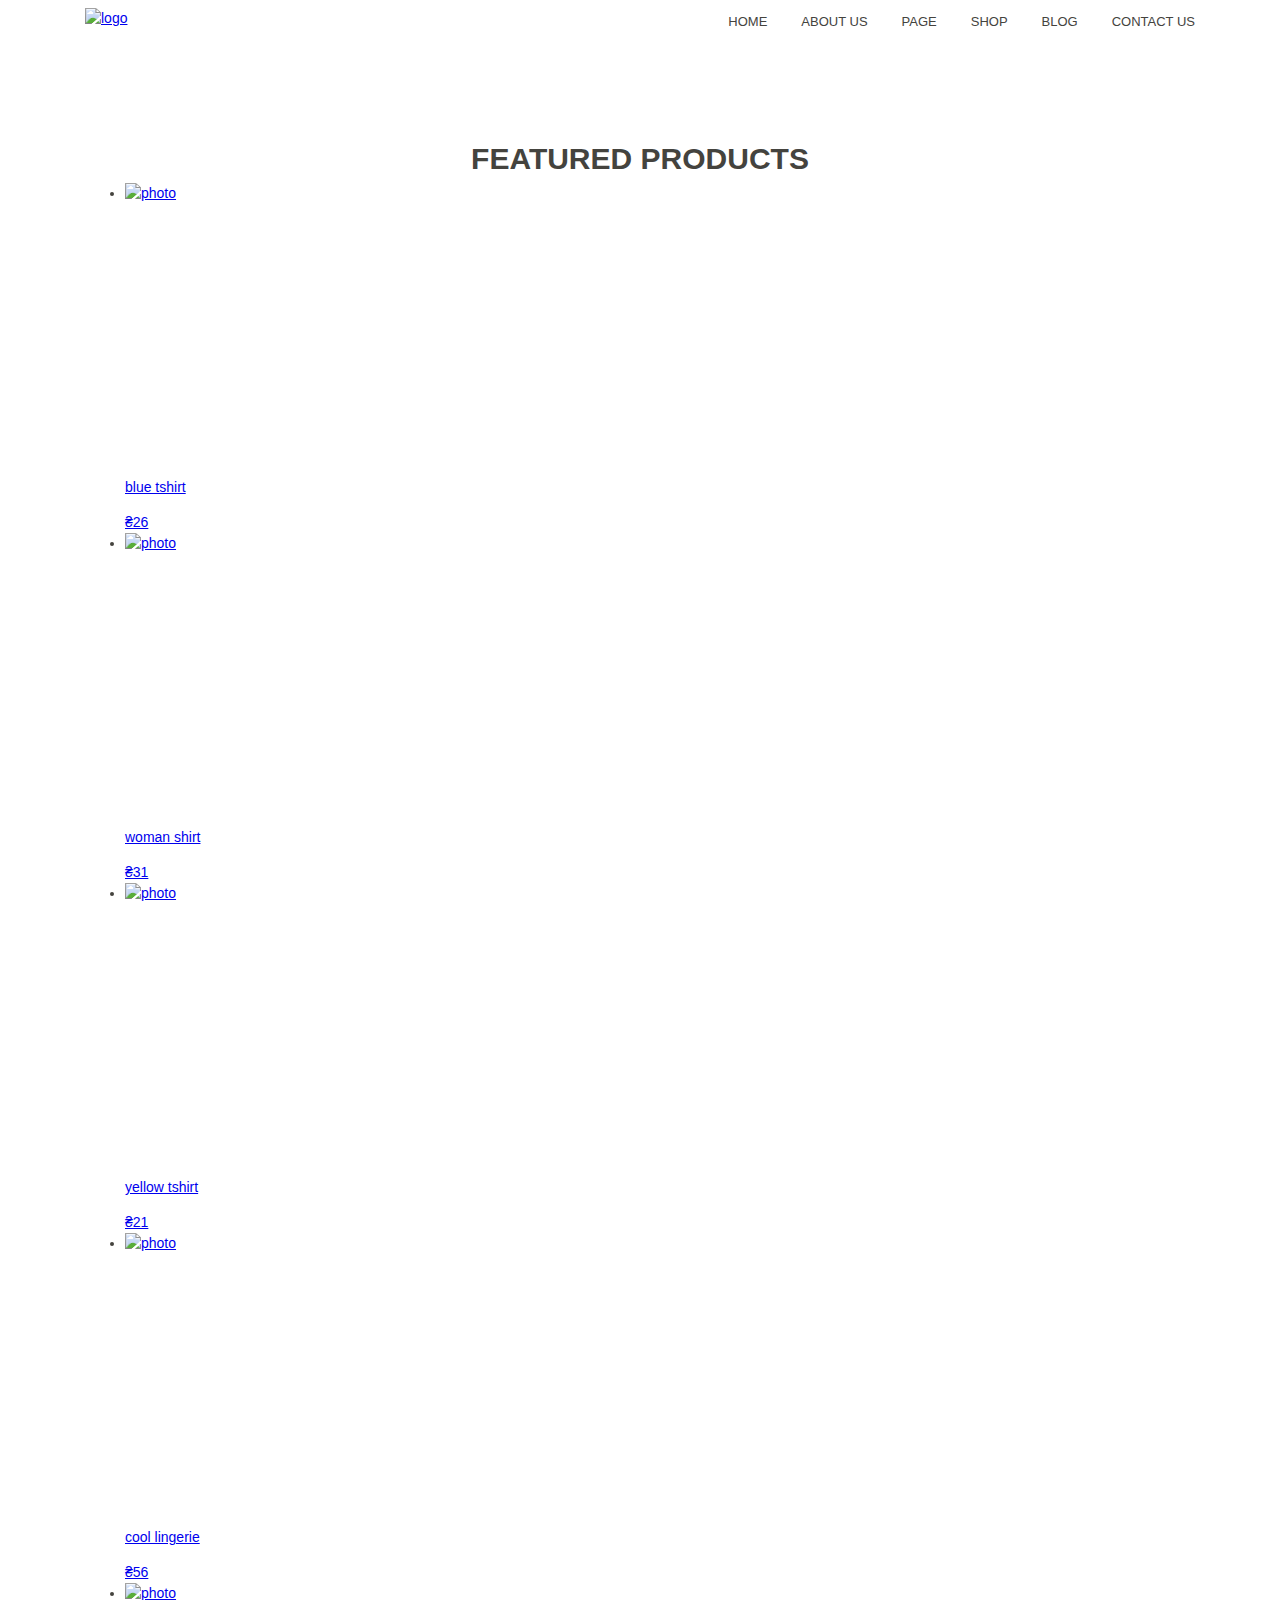
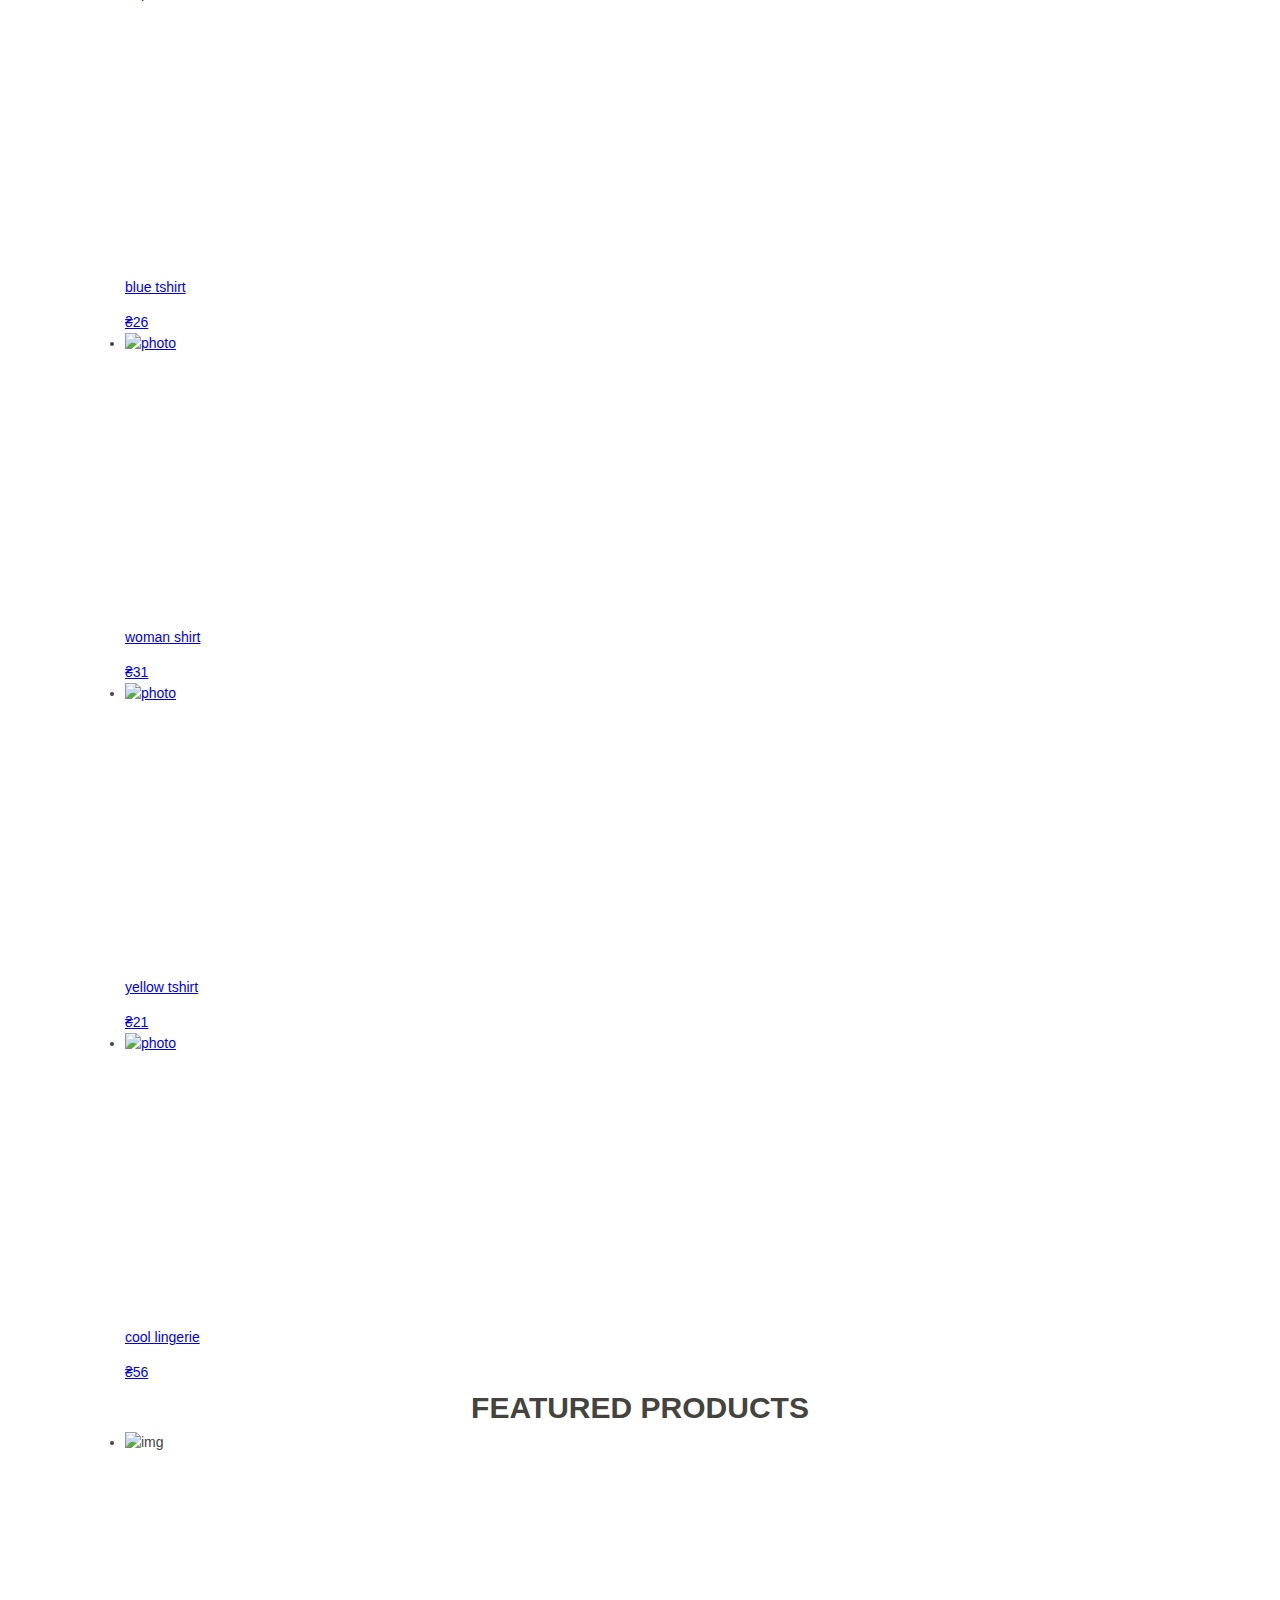
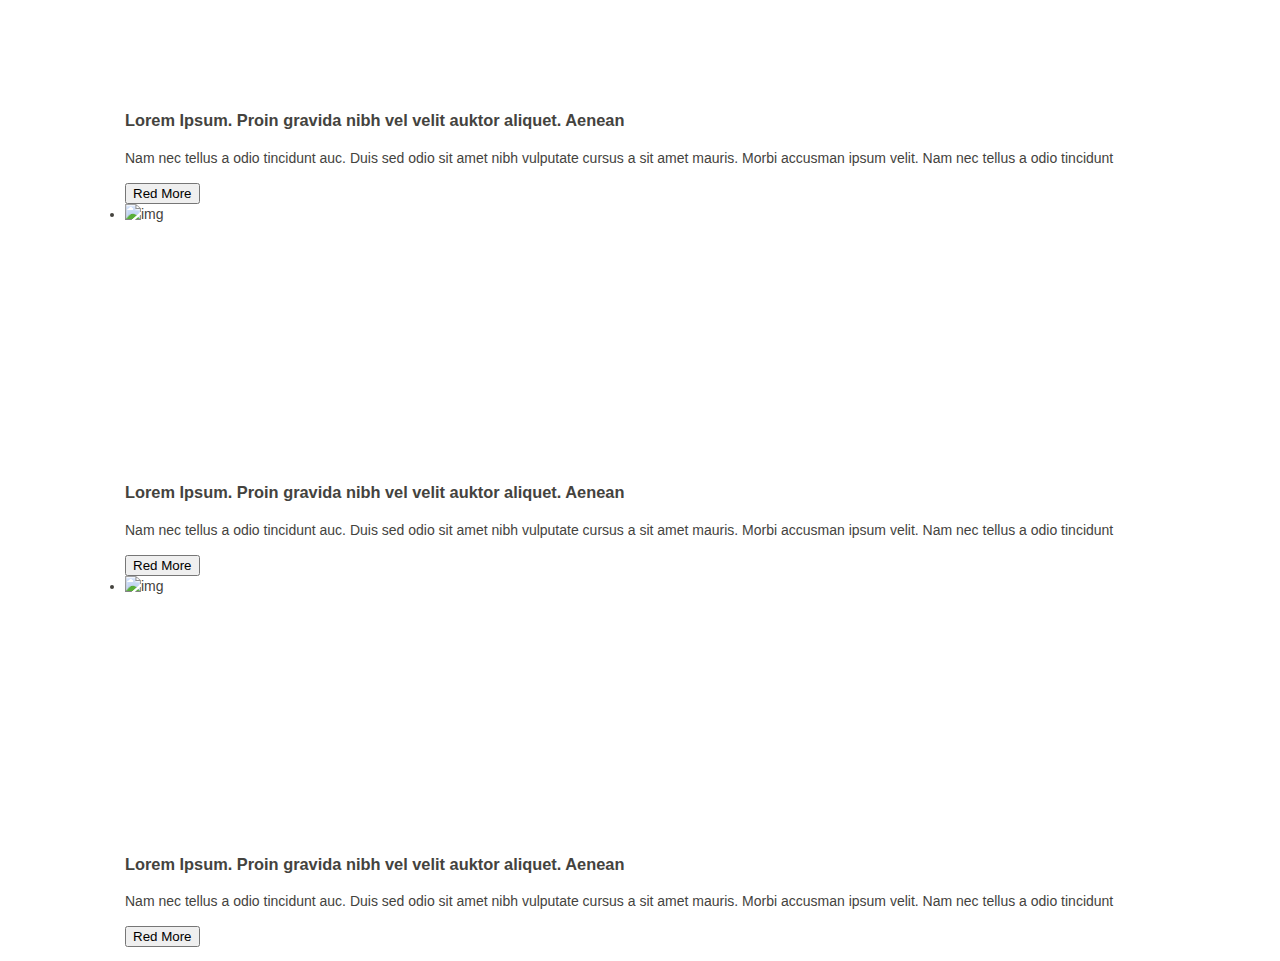
==== index.html @ 1fc54d3c "class" ====
<!DOCTYPE html>
<html lang="en">
<head>
   <meta charset="UTF-8">
   <meta http-equiv="X-UA-Compatible" content="IE=edge">
   <meta name="viewport" content="width=device-width, initial-scale=1.0">
   <title>Document</title>
   <link rel="stylesheet" href="style.css">
</head>
<body>
   <div class="container">
      <div class="container-page">
         <nav class="navigation">
            <a href="#" class="site-logo">
               <img src="https://cdn.dribbble.com/users/725831/screenshots/3251631/__________-2.png" alt="logo" width="58" height="30">
            </a>
            <ul class="site-navigation clearfix"> 
               <li class="item"><a class="item-link" href=""></a>home</li>
               <li class="item"><a class="item-link" href=""></a>about us</li>
               <li class="item"><a class="item-link" href=""></a>page</li>
               <li class="item"><a class="item-link" href=""></a>shop</li>
               <li class="item"><a class="item-link" href=""></a>blog</li>
               <li class="item"><a class="item-link" href=""></a>contact us</li>
         </ul>
         </nav>
      </div>

      <div class="gallery">
         <h2 class="section-title-heading">featured products</h2>
         <ul class="card">
            <li class="card-item">
               <a class="card-item-box" href="#">
                  <div class="card-item-box-img">
                     <img src="https://img.joomcdn.net/de2ff953b75b2f1eb09a9ca5e461086158206536_original.jpeg"  class="card-img" alt="photo" width="256" height="280">
                  </div>
                  <div class="card-item-box-info">
                     <p class="subject">blue tshirt</p>
                     <span class="price">₴26</span>
                  </div>      
               </a>
            </li>

            <li class="card-item">
               <a class="card-item-box" href="#">
                  <div class="card-item-box-img">
                     <img src="https://img.joomcdn.net/de2ff953b75b2f1eb09a9ca5e461086158206536_original.jpeg"  class="card-img" alt="photo" width="256" height="280">
                  </div>
                  <div class="card-item-box-info">
                     <p class="subject">woman shirt</p>
                     <span class="price">₴31</span>
                  </div>      
               </a>
            </li>

            <li class="card-item">
               <a class="card-item-box" href="#">
                  <div class="card-item-box-img">
                     <img src="https://img.joomcdn.net/de2ff953b75b2f1eb09a9ca5e461086158206536_original.jpeg"  class="card-img" alt="photo" width="256" height="280">
                  </div>
                  <div class="card-item-box-info">
                     <p class="subject">yellow tshirt</p>
                     <span class="price">₴21</span>
                  </div>      
               </a>
            </li>

            <li class="card-item">
               <a class="card-item-box" href="#">
                  <div class="card-item-box-img">
                     <img src="https://img.joomcdn.net/de2ff953b75b2f1eb09a9ca5e461086158206536_original.jpeg"  class="card-img" alt="photo" width="256" height="280">
                  </div>
                  <div class="card-item-box-info">
                     <p class="subject">cool lingerie</p>
                     <span class="price">₴56</span>
                  </div>      
               </a>
            </li>

            <li class="card-item">
               <a class="card-item-box" href="#">
                  <div class="card-item-box-img">
                     <img src="https://img.joomcdn.net/de2ff953b75b2f1eb09a9ca5e461086158206536_original.jpeg"  class="card-img" alt="photo" width="256" height="280">
                  </div>
                  <div class="card-item-box-info">
                     <p class="subject">blue tshirt</p>
                     <span class="price">₴26</span>
                  </div>      
               </a>
            </li>

            <li class="card-item">
               <a class="card-item-box" href="#">
                  <div class="card-item-box-img">
                     <img src="https://img.joomcdn.net/de2ff953b75b2f1eb09a9ca5e461086158206536_original.jpeg"  class="card-img" alt="photo" width="256" height="280">
                  </div>
                  <div class="card-item-box-info">
                     <p class="subject">woman shirt</p>
                     <span class="price">₴31</span>
                  </div>      
               </a>
            </li>

            <li class="card-item">
               <a class="card-item-box" href="#">
                  <div class="card-item-box-img">
                     <img src="https://img.joomcdn.net/de2ff953b75b2f1eb09a9ca5e461086158206536_original.jpeg"  class="card-img" alt="photo" width="256" height="280">
                  </div>
                  <div class="card-item-box-info">
                     <p class="subject">yellow tshirt</p>
                     <span class="price">₴21</span>
                  </div>      
               </a>
            </li>

            <li class="card-item">
               <a class="card-item-box" href="#">
                  <div class="card-item-box-img">
                     <img src="https://img.joomcdn.net/de2ff953b75b2f1eb09a9ca5e461086158206536_original.jpeg"  class="card-img" alt="photo" width="256" height="280">
                  </div>
                  <div class="card-item-box-info">
                     <p class="subject">cool lingerie</p>
                     <span class="price">₴56</span>
                  </div>      
               </a>
            </li>
         </ul> 
      </div>

      <div class="blog">
         <div class="section-title">
            <h2 class="section-title-heading">featured products</h2>
            <ul class="section-title-list">
               <li class="section-title-list-item">
                  <img class="blog-img" src="https://www.kadrof.ru/sites/default/files/illustrations/html_coding.jpg" alt="img" height="262" width="350">
                  <h3 class="desc">Lorem Ipsum. Proin gravida nibh vel velit auktor aliquet. Aenean</h3>
                  <p class="text">Nam nec tellus a odio tincidunt auc. Duis sed odio sit amet nibh vulputate cursus a sit amet mauris. Morbi accusman ipsum velit. Nam nec tellus a odio tincidunt</p>
                  <div class="botton">
                     <button class="button-btn">Red More</button>
                  </div>
               </li>

               <li class="section-title-list-item">
                  <img class="blog-img" src="https://www.kadrof.ru/sites/default/files/illustrations/html_coding.jpg" alt="img" height="262" width="350">
                  <h3 class="desc">Lorem Ipsum. Proin gravida nibh vel velit auktor aliquet. Aenean</h3>
                  <p class="text">Nam nec tellus a odio tincidunt auc. Duis sed odio sit amet nibh vulputate cursus a sit amet mauris. Morbi accusman ipsum velit. Nam nec tellus a odio tincidunt</p>
                  <div class="section-title-list-item-btn">
                     <button class="button-btn">Red More</button>
                  </div>
               </li>

               <li class="section-title-list-item">
                  <img class="blog-img" src="https://www.kadrof.ru/sites/default/files/illustrations/html_coding.jpg" alt="img" height="262" width="350">
                  <h3 class="desc">Lorem Ipsum. Proin gravida nibh vel velit auktor aliquet. Aenean</h3>
                  <p class="text">Nam nec tellus a odio tincidunt auc. Duis sed odio sit amet nibh vulputate cursus a sit amet mauris. Morbi accusman ipsum velit. Nam nec tellus a odio tincidunt</p>
                  <div class="botton">
                     <button class="button-btn">Red More</button>
                  </div>
               </li>      
         </ul>
         </div>
      </div>
   </div>   
</body>
</html>
---- style.css ----
html {
  box-sizing: border-box;
}

*,
*::before,
*::after {
  box-sizing: inherit;
}

body {
  font-family: "Releway", "Arial", sans-serif;
  color: rgb(68, 67, 62);
  font-size: 14px;
  line-height: 21px;
}

img {
  display: block;
  max-width: 100%;
}

.clearfix::after {
  display: table;
  content: "";
  clear: both;
}

.container {
  width: 1110px;
  margin: 0 auto;
  /*background-color: rgb(179, 149, 149);*/
}

.container-page {
  margin-bottom: 110px;
}

.site-logo {
  display: inline-block;
}

.site-navigation {
  font-family: "Releway", "Arial Black", sans-serif;
  float: right;
  margin: 0;
  padding: 0;
  font-size: 13px;
  list-style: none;
}

.item:not(:last-child) {
  margin-right: 34px;
}

.item {
  display: block;
  font-weight: 466;
  margin-top: 6px;
  text-transform: uppercase;
  text-decoration: none;
  line-height: 16px;
  float: left;
}

.site-navigation li:hover {
  color: rgb(69, 243, 205);
}

.section-title-heading {
  text-align: center;
  text-transform: uppercase;
  font-size: 30px;
  margin: 0;
  padding: 0;
  /*width: 600px;*/
  /*background-color: rgb(100, 85, 182);*/
}
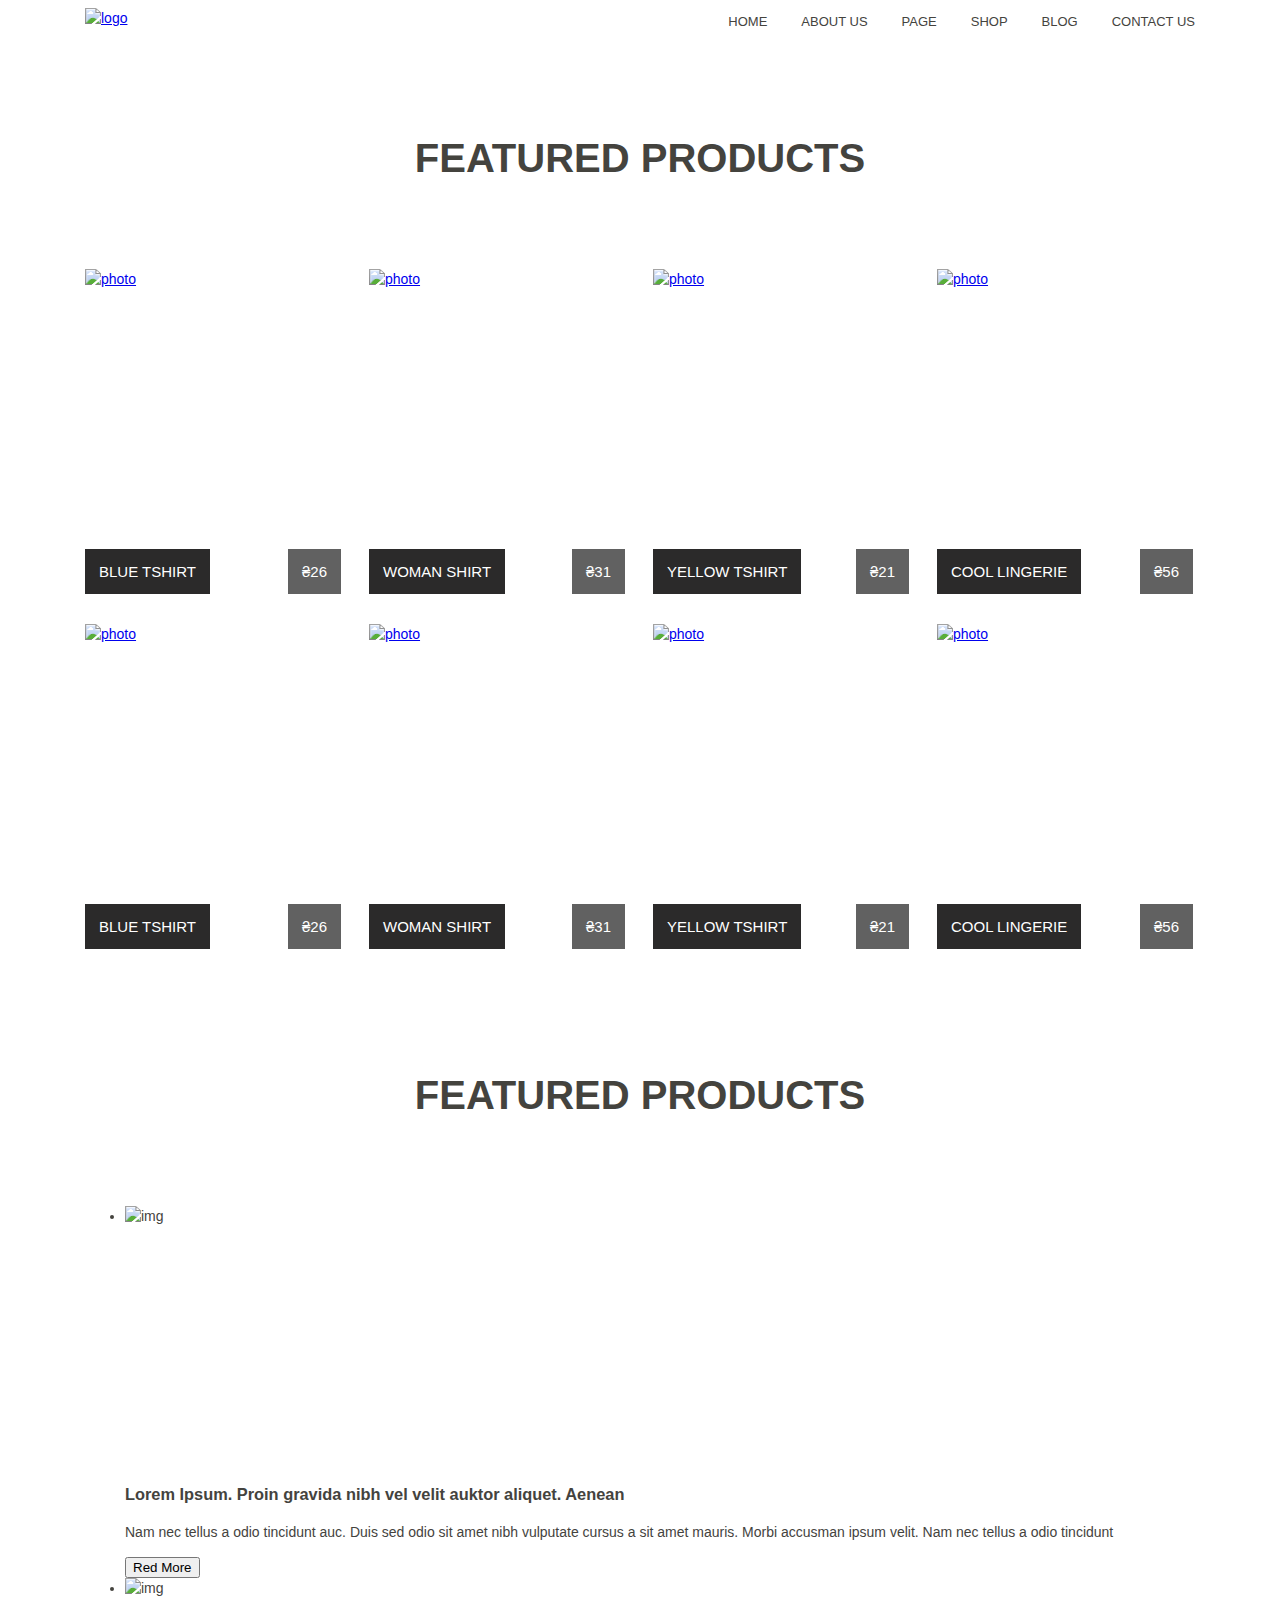
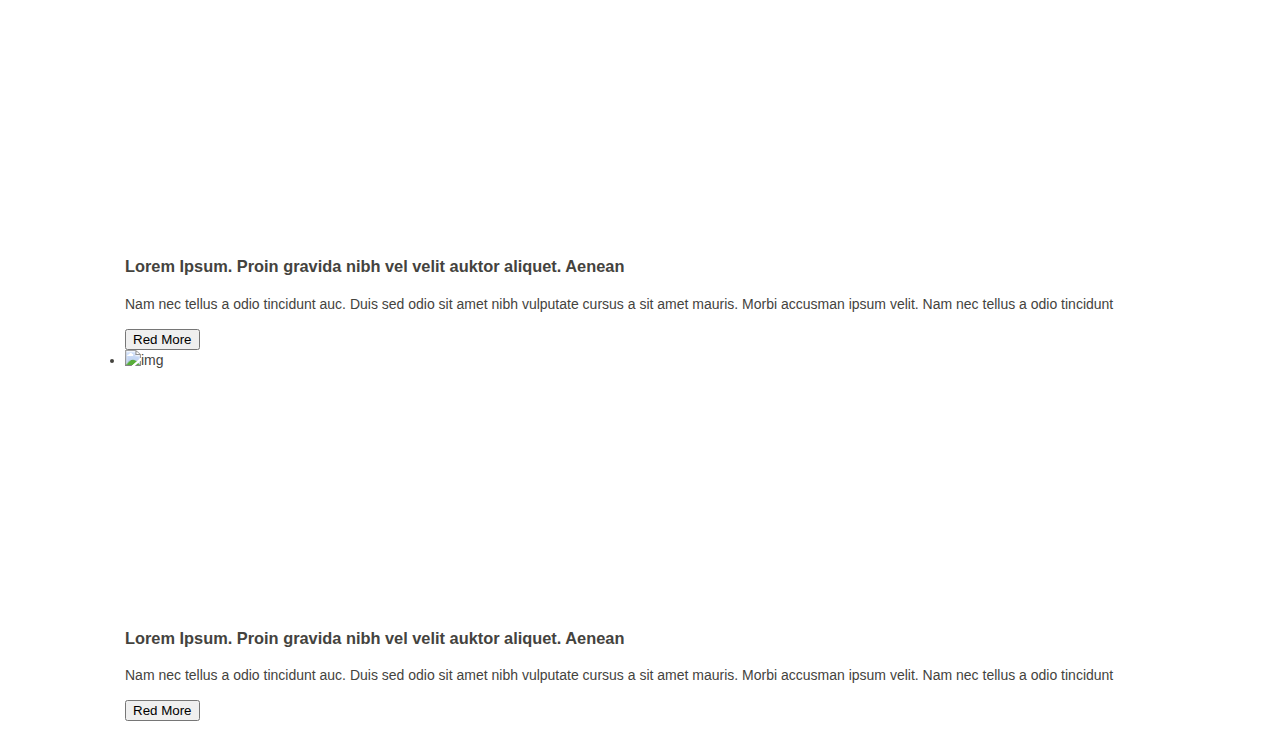
==== commit 648b1a2e: "gallery" ====
--- a/index.html
+++ b/index.html
@@ -25,7 +25,7 @@
          </nav>
       </div>
 
-      <div class="gallery">
+      <div class="gallery clearfix">
          <h2 class="section-title-heading">featured products</h2>
          <ul class="card">
             <li class="card-item">
@@ -33,9 +33,9 @@
                   <div class="card-item-box-img">
                      <img src="https://img.joomcdn.net/de2ff953b75b2f1eb09a9ca5e461086158206536_original.jpeg"  class="card-img" alt="photo" width="256" height="280">
                   </div>
-                  <div class="card-item-box-info">
-                     <p class="subject">blue tshirt</p>
-                     <span class="price">₴26</span>
+                  <div class="card-item-box-info ">
+                     <p class="subject ">blue tshirt</p>
+                     <span class="price ">₴26</span>
                   </div>      
                </a>
             </li>
--- a/style.css
+++ b/style.css
@@ -9,7 +9,6 @@
 }
 
 body {
-  font-family: "Releway", "Arial", sans-serif;
   color: rgb(68, 67, 62);
   font-size: 14px;
   line-height: 21px;
@@ -27,6 +26,7 @@
 }
 
 .container {
+  font-family: "Releway", "Arial", sans-serif;
   width: 1110px;
   margin: 0 auto;
   /*background-color: rgb(179, 149, 149);*/
@@ -67,12 +67,57 @@
   color: rgb(69, 243, 205);
 }
 
+.gallery {
+  margin-bottom: 106px;
+}
+
 .section-title-heading {
   text-align: center;
   text-transform: uppercase;
-  font-size: 30px;
+  font-size: 40px;
   margin: 0;
   padding: 0;
+  margin-bottom: 100px;
   /*width: 600px;*/
   /*background-color: rgb(100, 85, 182);*/
 }
+
+.card {
+  margin: 0;
+  padding: 0;
+}
+
+.card-item {
+  width: 256px;
+  margin-right: 28px;
+  margin-bottom: 30px;
+  list-style: none;
+  float: left;
+}
+
+.card-item:nth-child(4n) {
+  margin-right: 0;
+}
+
+.card-item-box-info {
+  /*display: inline-block;*/
+}
+
+.subject {
+  display: inline-block;
+  margin: 0;
+  padding: 12px 14px;
+  font-size: 15px;
+  text-transform: uppercase;
+  color: #fff;
+  background-color: rgb(43, 42, 42);
+}
+
+.price {
+  margin: 0;
+  font-size: 15px;
+  padding: 12px 14px;
+  color: #fff;
+  background-color: rgb(97, 97, 97);
+  float: right;
+}
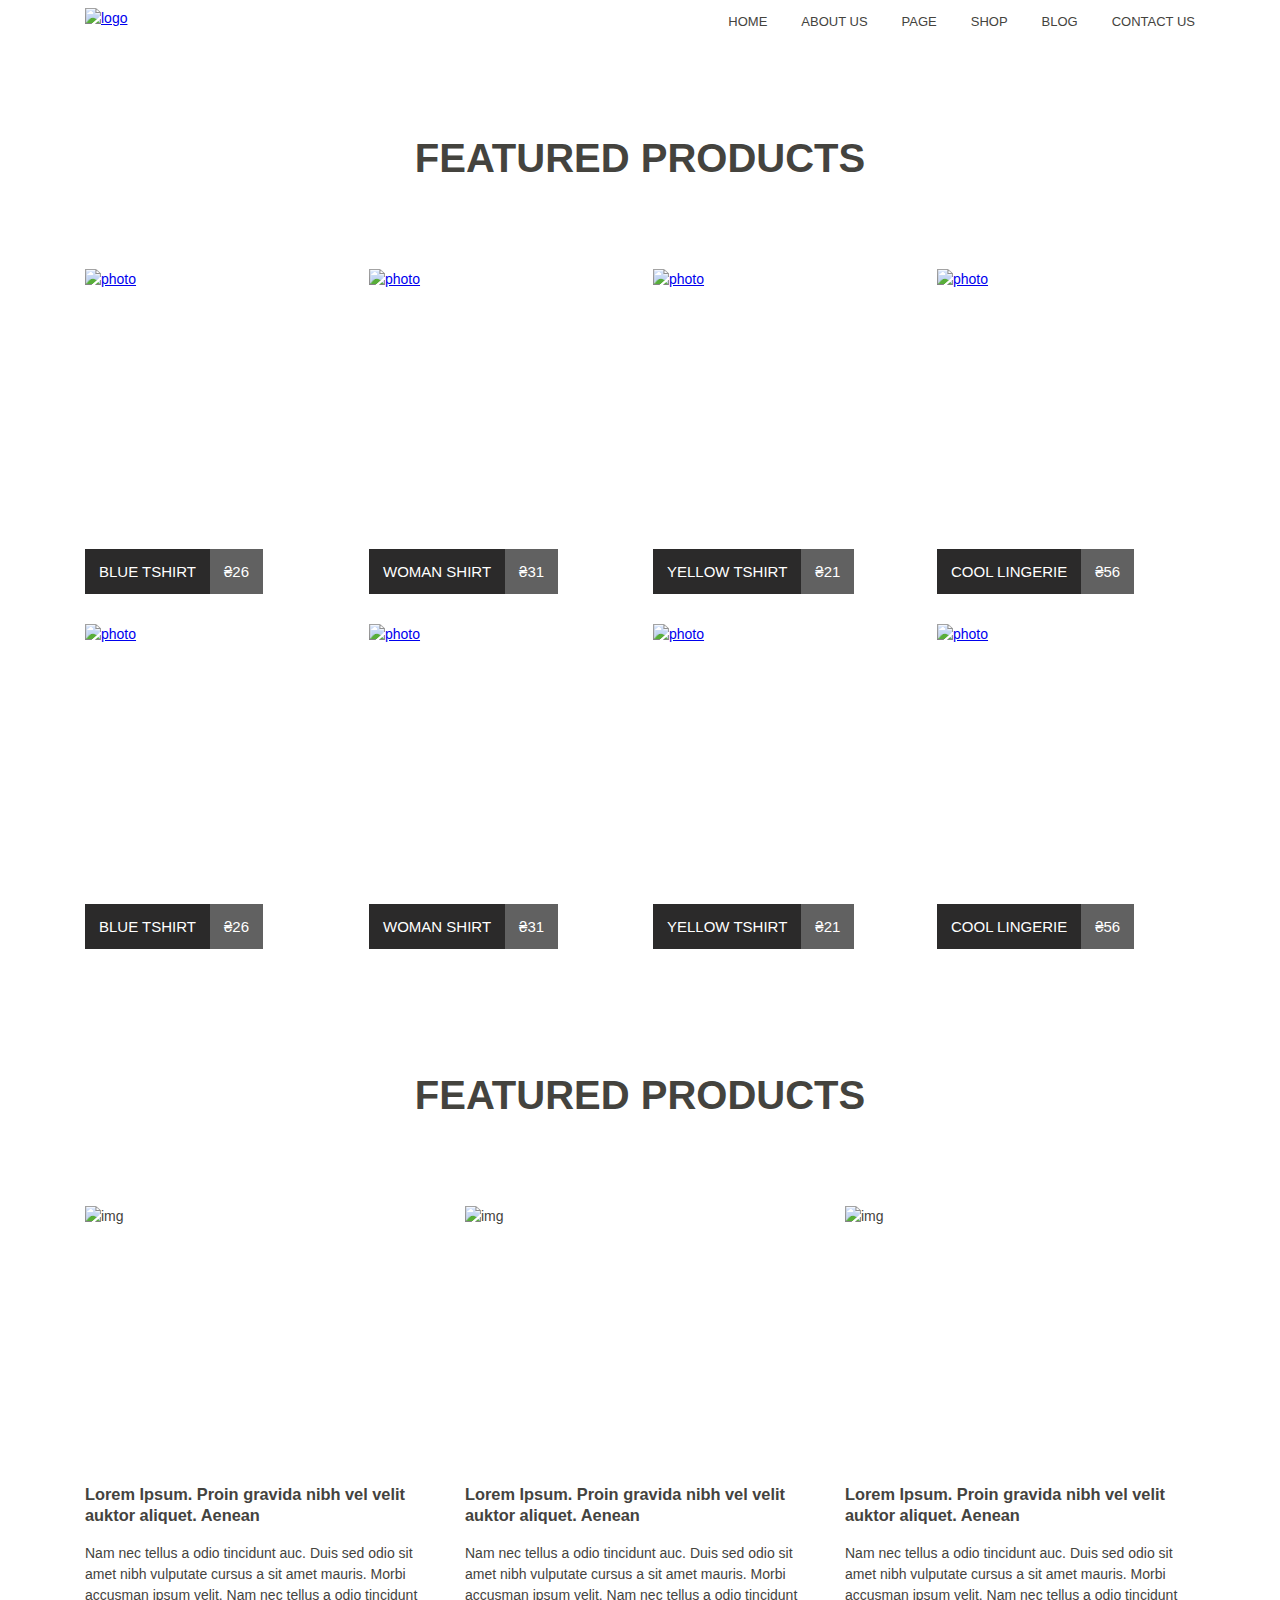
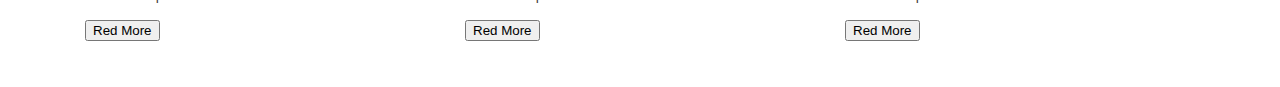
==== commit 501f2a53: "blog" ====
--- a/index.html
+++ b/index.html
@@ -31,11 +31,11 @@
             <li class="card-item">
                <a class="card-item-box" href="#">
                   <div class="card-item-box-img">
-                     <img src="https://img.joomcdn.net/de2ff953b75b2f1eb09a9ca5e461086158206536_original.jpeg"  class="card-img" alt="photo" width="256" height="280">
+                     <img class="card-img" src="https://img.joomcdn.net/de2ff953b75b2f1eb09a9ca5e461086158206536_original.jpeg"   alt="photo" width="256" height="280">
                   </div>
-                  <div class="card-item-box-info ">
-                     <p class="subject ">blue tshirt</p>
-                     <span class="price ">₴26</span>
+                  <div class="card-item-box-info">
+                     <p class="subject">blue tshirt</p>
+                     <span class="price">₴26</span>
                   </div>      
                </a>
             </li>
@@ -43,7 +43,7 @@
             <li class="card-item">
                <a class="card-item-box" href="#">
                   <div class="card-item-box-img">
-                     <img src="https://img.joomcdn.net/de2ff953b75b2f1eb09a9ca5e461086158206536_original.jpeg"  class="card-img" alt="photo" width="256" height="280">
+                     <img class="card-img" src="https://img.joomcdn.net/de2ff953b75b2f1eb09a9ca5e461086158206536_original.jpeg"  alt="photo" width="256" height="280">
                   </div>
                   <div class="card-item-box-info">
                      <p class="subject">woman shirt</p>
@@ -55,7 +55,7 @@
             <li class="card-item">
                <a class="card-item-box" href="#">
                   <div class="card-item-box-img">
-                     <img src="https://img.joomcdn.net/de2ff953b75b2f1eb09a9ca5e461086158206536_original.jpeg"  class="card-img" alt="photo" width="256" height="280">
+                     <img class="card-img" src="https://img.joomcdn.net/de2ff953b75b2f1eb09a9ca5e461086158206536_original.jpeg"  alt="photo" width="256" height="280">
                   </div>
                   <div class="card-item-box-info">
                      <p class="subject">yellow tshirt</p>
@@ -67,7 +67,7 @@
             <li class="card-item">
                <a class="card-item-box" href="#">
                   <div class="card-item-box-img">
-                     <img src="https://img.joomcdn.net/de2ff953b75b2f1eb09a9ca5e461086158206536_original.jpeg"  class="card-img" alt="photo" width="256" height="280">
+                     <img class="card-img" src="https://img.joomcdn.net/de2ff953b75b2f1eb09a9ca5e461086158206536_original.jpeg"  alt="photo" width="256" height="280">
                   </div>
                   <div class="card-item-box-info">
                      <p class="subject">cool lingerie</p>
@@ -79,7 +79,7 @@
             <li class="card-item">
                <a class="card-item-box" href="#">
                   <div class="card-item-box-img">
-                     <img src="https://img.joomcdn.net/de2ff953b75b2f1eb09a9ca5e461086158206536_original.jpeg"  class="card-img" alt="photo" width="256" height="280">
+                     <img class="card-img" src="https://img.joomcdn.net/de2ff953b75b2f1eb09a9ca5e461086158206536_original.jpeg"  alt="photo" width="256" height="280">
                   </div>
                   <div class="card-item-box-info">
                      <p class="subject">blue tshirt</p>
@@ -91,7 +91,7 @@
             <li class="card-item">
                <a class="card-item-box" href="#">
                   <div class="card-item-box-img">
-                     <img src="https://img.joomcdn.net/de2ff953b75b2f1eb09a9ca5e461086158206536_original.jpeg"  class="card-img" alt="photo" width="256" height="280">
+                     <img class="card-img" src="https://img.joomcdn.net/de2ff953b75b2f1eb09a9ca5e461086158206536_original.jpeg"  alt="photo" width="256" height="280">
                   </div>
                   <div class="card-item-box-info">
                      <p class="subject">woman shirt</p>
@@ -103,7 +103,7 @@
             <li class="card-item">
                <a class="card-item-box" href="#">
                   <div class="card-item-box-img">
-                     <img src="https://img.joomcdn.net/de2ff953b75b2f1eb09a9ca5e461086158206536_original.jpeg"  class="card-img" alt="photo" width="256" height="280">
+                     <img class="card-img" src="https://img.joomcdn.net/de2ff953b75b2f1eb09a9ca5e461086158206536_original.jpeg"  alt="photo" width="256" height="280">
                   </div>
                   <div class="card-item-box-info">
                      <p class="subject">yellow tshirt</p>
@@ -115,7 +115,7 @@
             <li class="card-item">
                <a class="card-item-box" href="#">
                   <div class="card-item-box-img">
-                     <img src="https://img.joomcdn.net/de2ff953b75b2f1eb09a9ca5e461086158206536_original.jpeg"  class="card-img" alt="photo" width="256" height="280">
+                     <img class="card-img" src="https://img.joomcdn.net/de2ff953b75b2f1eb09a9ca5e461086158206536_original.jpeg"  alt="photo" width="256" height="280">
                   </div>
                   <div class="card-item-box-info">
                      <p class="subject">cool lingerie</p>
@@ -126,38 +126,36 @@
          </ul> 
       </div>
 
-      <div class="blog">
-         <div class="section-title">
-            <h2 class="section-title-heading">featured products</h2>
-            <ul class="section-title-list">
-               <li class="section-title-list-item">
-                  <img class="blog-img" src="https://www.kadrof.ru/sites/default/files/illustrations/html_coding.jpg" alt="img" height="262" width="350">
-                  <h3 class="desc">Lorem Ipsum. Proin gravida nibh vel velit auktor aliquet. Aenean</h3>
-                  <p class="text">Nam nec tellus a odio tincidunt auc. Duis sed odio sit amet nibh vulputate cursus a sit amet mauris. Morbi accusman ipsum velit. Nam nec tellus a odio tincidunt</p>
-                  <div class="botton">
-                     <button class="button-btn">Red More</button>
-                  </div>
-               </li>
+      <div class="blog">         
+         <h2 class="section-title-heading">featured products</h2>
+         <ul class="blog-list clearfix">
+            <li class="blog-list-item">
+               <img class="blog-img" src="https://www.kadrof.ru/sites/default/files/illustrations/html_coding.jpg" alt="img" height="262" width="350">
+               <h3 class="desc">Lorem Ipsum. Proin gravida nibh vel velit auktor aliquet. Aenean</h3>
+               <p class="text">Nam nec tellus a odio tincidunt auc. Duis sed odio sit amet nibh vulputate cursus a sit amet mauris. Morbi accusman ipsum velit. Nam nec tellus a odio tincidunt</p>
+               <div class="botton">
+                  <button class="button-btn">Red More</button>
+               </div>
+            </li>
 
-               <li class="section-title-list-item">
-                  <img class="blog-img" src="https://www.kadrof.ru/sites/default/files/illustrations/html_coding.jpg" alt="img" height="262" width="350">
-                  <h3 class="desc">Lorem Ipsum. Proin gravida nibh vel velit auktor aliquet. Aenean</h3>
-                  <p class="text">Nam nec tellus a odio tincidunt auc. Duis sed odio sit amet nibh vulputate cursus a sit amet mauris. Morbi accusman ipsum velit. Nam nec tellus a odio tincidunt</p>
-                  <div class="section-title-list-item-btn">
-                     <button class="button-btn">Red More</button>
-                  </div>
-               </li>
+            <li class="blog-list-item">
+               <img class="blog-img" src="https://www.kadrof.ru/sites/default/files/illustrations/html_coding.jpg" alt="img" height="262" width="350">
+               <h3 class="desc">Lorem Ipsum. Proin gravida nibh vel velit auktor aliquet. Aenean</h3>
+               <p class="text">Nam nec tellus a odio tincidunt auc. Duis sed odio sit amet nibh vulputate cursus a sit amet mauris. Morbi accusman ipsum velit. Nam nec tellus a odio tincidunt</p>
+               <div class="section-title-list-item-btn">
+                  <button class="button-btn">Red More</button>
+               </div>
+            </li>
 
-               <li class="section-title-list-item">
-                  <img class="blog-img" src="https://www.kadrof.ru/sites/default/files/illustrations/html_coding.jpg" alt="img" height="262" width="350">
-                  <h3 class="desc">Lorem Ipsum. Proin gravida nibh vel velit auktor aliquet. Aenean</h3>
-                  <p class="text">Nam nec tellus a odio tincidunt auc. Duis sed odio sit amet nibh vulputate cursus a sit amet mauris. Morbi accusman ipsum velit. Nam nec tellus a odio tincidunt</p>
-                  <div class="botton">
-                     <button class="button-btn">Red More</button>
-                  </div>
-               </li>      
+            <li class="blog-list-item">
+               <img class="blog-img" src="https://www.kadrof.ru/sites/default/files/illustrations/html_coding.jpg" alt="img" height="262" width="350">
+               <h3 class="desc">Lorem Ipsum. Proin gravida nibh vel velit auktor aliquet. Aenean</h3>
+               <p class="text">Nam nec tellus a odio tincidunt auc. Duis sed odio sit amet nibh vulputate cursus a sit amet mauris. Morbi accusman ipsum velit. Nam nec tellus a odio tincidunt</p>
+               <div class="botton">
+                  <button class="button-btn">Red More</button>
+               </div>
+            </li>      
          </ul>
-         </div>
       </div>
    </div>   
 </body>
--- a/style.css
+++ b/style.css
@@ -100,7 +100,7 @@
 }
 
 .card-item-box-info {
-  /*display: inline-block;*/
+  display: inline-block;
 }
 
 .subject {
@@ -121,3 +121,23 @@
   background-color: rgb(97, 97, 97);
   float: right;
 }
+
+.blog {
+  margin-bottom: 46px;
+}
+
+.blog-list {
+  margin: 0;
+  padding: 0;
+}
+
+.blog-list-item {
+  width: 350px;
+  margin-right: 30px;
+  list-style: none;
+  float: left;
+}
+
+.blog-list-item:last-child {
+  margin-right: 0;
+}
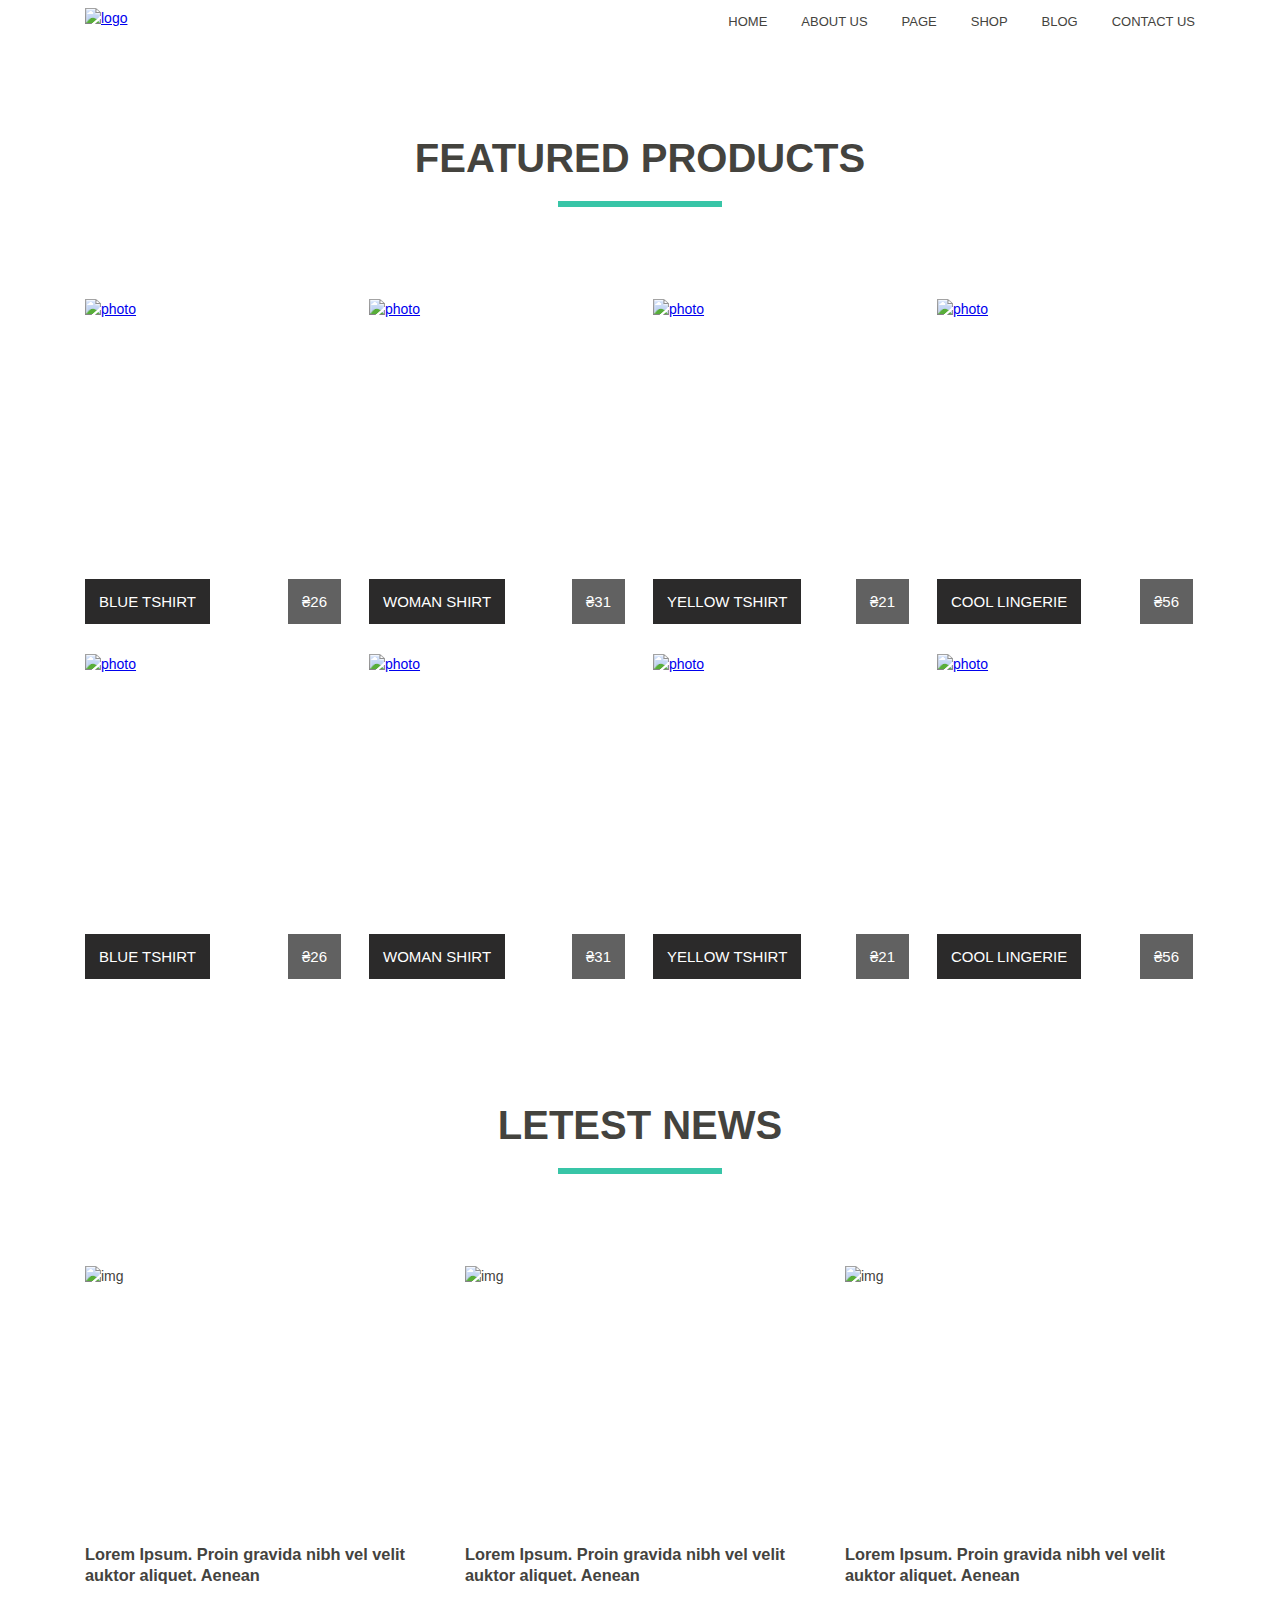
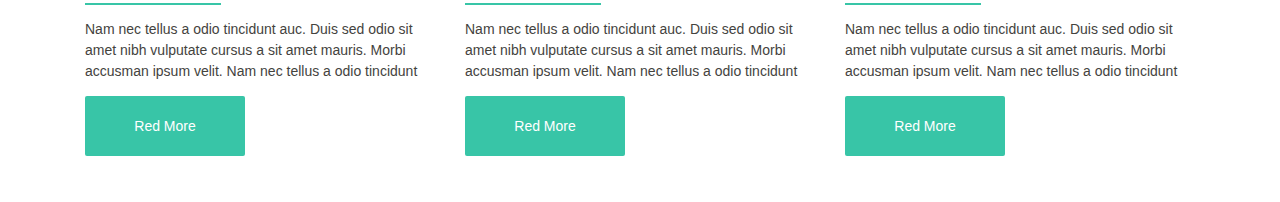
==== commit 8e78383c: "button" ====
--- a/index.html
+++ b/index.html
@@ -27,6 +27,7 @@
 
       <div class="gallery clearfix">
          <h2 class="section-title-heading">featured products</h2>
+         <hr class="line" align="center" width="164" size="8" color="#38c5a7" />
          <ul class="card">
             <li class="card-item">
                <a class="card-item-box" href="#">
@@ -127,11 +128,13 @@
       </div>
 
       <div class="blog">         
-         <h2 class="section-title-heading">featured products</h2>
+         <h2 class="section-title-heading">letest news</h2>
+         <hr class="line" align="center" width="164" size="8" color="#38c5a7" />
          <ul class="blog-list clearfix">
             <li class="blog-list-item">
                <img class="blog-img" src="https://www.kadrof.ru/sites/default/files/illustrations/html_coding.jpg" alt="img" height="262" width="350">
                <h3 class="desc">Lorem Ipsum. Proin gravida nibh vel velit auktor aliquet. Aenean</h3>
+               <hr class="blod-line" align="left" width="136" size="4" color="#38c5a7" />
                <p class="text">Nam nec tellus a odio tincidunt auc. Duis sed odio sit amet nibh vulputate cursus a sit amet mauris. Morbi accusman ipsum velit. Nam nec tellus a odio tincidunt</p>
                <div class="botton">
                   <button class="button-btn">Red More</button>
@@ -141,8 +144,9 @@
             <li class="blog-list-item">
                <img class="blog-img" src="https://www.kadrof.ru/sites/default/files/illustrations/html_coding.jpg" alt="img" height="262" width="350">
                <h3 class="desc">Lorem Ipsum. Proin gravida nibh vel velit auktor aliquet. Aenean</h3>
+               <hr class="blod-line" align="left" width="136" size="4" color="#38c5a7" />
                <p class="text">Nam nec tellus a odio tincidunt auc. Duis sed odio sit amet nibh vulputate cursus a sit amet mauris. Morbi accusman ipsum velit. Nam nec tellus a odio tincidunt</p>
-               <div class="section-title-list-item-btn">
+               <div class="botton">
                   <button class="button-btn">Red More</button>
                </div>
             </li>
@@ -150,6 +154,7 @@
             <li class="blog-list-item">
                <img class="blog-img" src="https://www.kadrof.ru/sites/default/files/illustrations/html_coding.jpg" alt="img" height="262" width="350">
                <h3 class="desc">Lorem Ipsum. Proin gravida nibh vel velit auktor aliquet. Aenean</h3>
+               <hr class="blod-line" align="left" width="136" size="4" color="#38c5a7" />
                <p class="text">Nam nec tellus a odio tincidunt auc. Duis sed odio sit amet nibh vulputate cursus a sit amet mauris. Morbi accusman ipsum velit. Nam nec tellus a odio tincidunt</p>
                <div class="botton">
                   <button class="button-btn">Red More</button>
--- a/style.css
+++ b/style.css
@@ -63,8 +63,8 @@
   float: left;
 }
 
-.site-navigation li:hover {
-  color: rgb(69, 243, 205);
+.item:hover {
+  color: #38c5a7;
 }
 
 .gallery {
@@ -77,9 +77,13 @@
   font-size: 40px;
   margin: 0;
   padding: 0;
-  margin-bottom: 100px;
+  margin-bottom: 32px;
   /*width: 600px;*/
   /*background-color: rgb(100, 85, 182);*/
+}
+
+.line {
+  margin-bottom: 92px;
 }
 
 .card {
@@ -99,10 +103,6 @@
   margin-right: 0;
 }
 
-.card-item-box-info {
-  display: inline-block;
-}
-
 .subject {
   display: inline-block;
   margin: 0;
@@ -111,6 +111,14 @@
   text-transform: uppercase;
   color: #fff;
   background-color: rgb(43, 42, 42);
+}
+
+.subject:hover {
+  background-color: #38c5a7;
+}
+
+.price:hover {
+  background-color: #93daca;
 }
 
 .price {
@@ -141,3 +149,16 @@
 .blog-list-item:last-child {
   margin-right: 0;
 }
+
+.button-btn {
+  margin: 0;
+  padding: 0;
+  border: none;
+  width: 160px;
+  height: 60px;
+  border-radius: 2px;
+  /*font-size: 20px;*/
+  color: #fff;
+  font-size: 14px;
+  background-color: #38c5a7;
+}
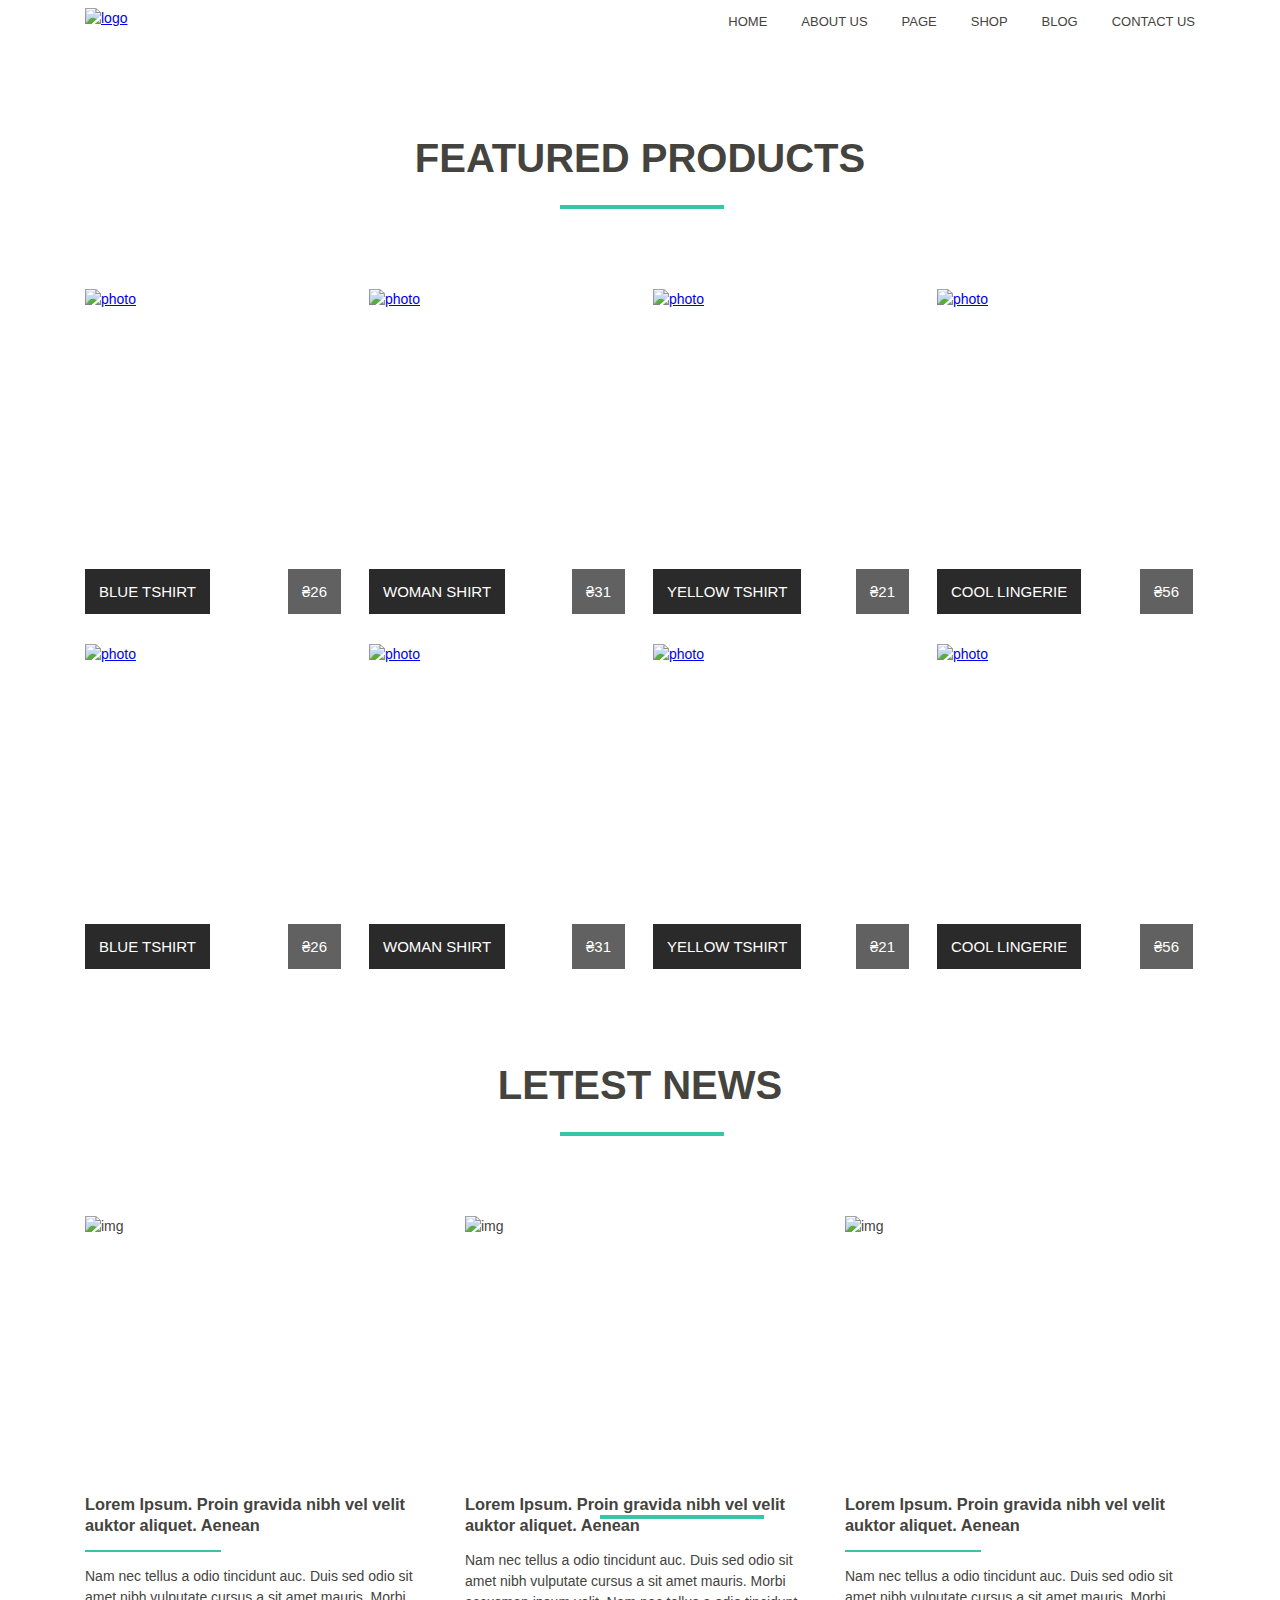
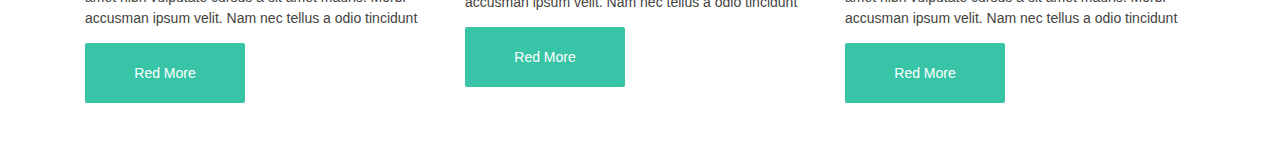
==== commit 410ae7c1: "nth-child" ====
--- a/index.html
+++ b/index.html
@@ -27,7 +27,7 @@
 
       <div class="gallery clearfix">
          <h2 class="section-title-heading">featured products</h2>
-         <hr class="line" align="center" width="164" size="8" color="#38c5a7" />
+         
          <ul class="card">
             <li class="card-item">
                <a class="card-item-box" href="#">
@@ -129,7 +129,6 @@
 
       <div class="blog">         
          <h2 class="section-title-heading">letest news</h2>
-         <hr class="line" align="center" width="164" size="8" color="#38c5a7" />
          <ul class="blog-list clearfix">
             <li class="blog-list-item">
                <img class="blog-img" src="https://www.kadrof.ru/sites/default/files/illustrations/html_coding.jpg" alt="img" height="262" width="350">
@@ -144,7 +143,6 @@
             <li class="blog-list-item">
                <img class="blog-img" src="https://www.kadrof.ru/sites/default/files/illustrations/html_coding.jpg" alt="img" height="262" width="350">
                <h3 class="desc">Lorem Ipsum. Proin gravida nibh vel velit auktor aliquet. Aenean</h3>
-               <hr class="blod-line" align="left" width="136" size="4" color="#38c5a7" />
                <p class="text">Nam nec tellus a odio tincidunt auc. Duis sed odio sit amet nibh vulputate cursus a sit amet mauris. Morbi accusman ipsum velit. Nam nec tellus a odio tincidunt</p>
                <div class="botton">
                   <button class="button-btn">Red More</button>
--- a/style.css
+++ b/style.css
@@ -72,14 +72,24 @@
 }
 
 .section-title-heading {
+  position: relative;
   text-align: center;
   text-transform: uppercase;
   font-size: 40px;
   margin: 0;
   padding: 0;
-  margin-bottom: 32px;
-  /*width: 600px;*/
+  margin-bottom: 120px;
   /*background-color: rgb(100, 85, 182);*/
+}
+
+.section-title-heading::after {
+  content: "";
+  position: absolute;
+  left: calc(50% - 80px);
+  bottom: -40px;
+  width: 164px;
+  height: 4px;
+  background-color: #38c5a7;
 }
 
 .line {
@@ -101,6 +111,10 @@
 
 .card-item:nth-child(4n) {
   margin-right: 0;
+}
+
+.card-item:nth-child(n+4) {
+  margin-bottom: 0;
 }
 
 .subject {
@@ -150,6 +164,20 @@
   margin-right: 0;
 }
 
+.desc {
+  margin-bottom: 14px;
+}
+
+.desc::after {
+  content: "";
+  width: 164px;
+  height: 4px;
+  position: absolute;
+  left: calc(50% - 40px);
+
+  background-color: #38c5a7;
+}
+
 .button-btn {
   margin: 0;
   padding: 0;
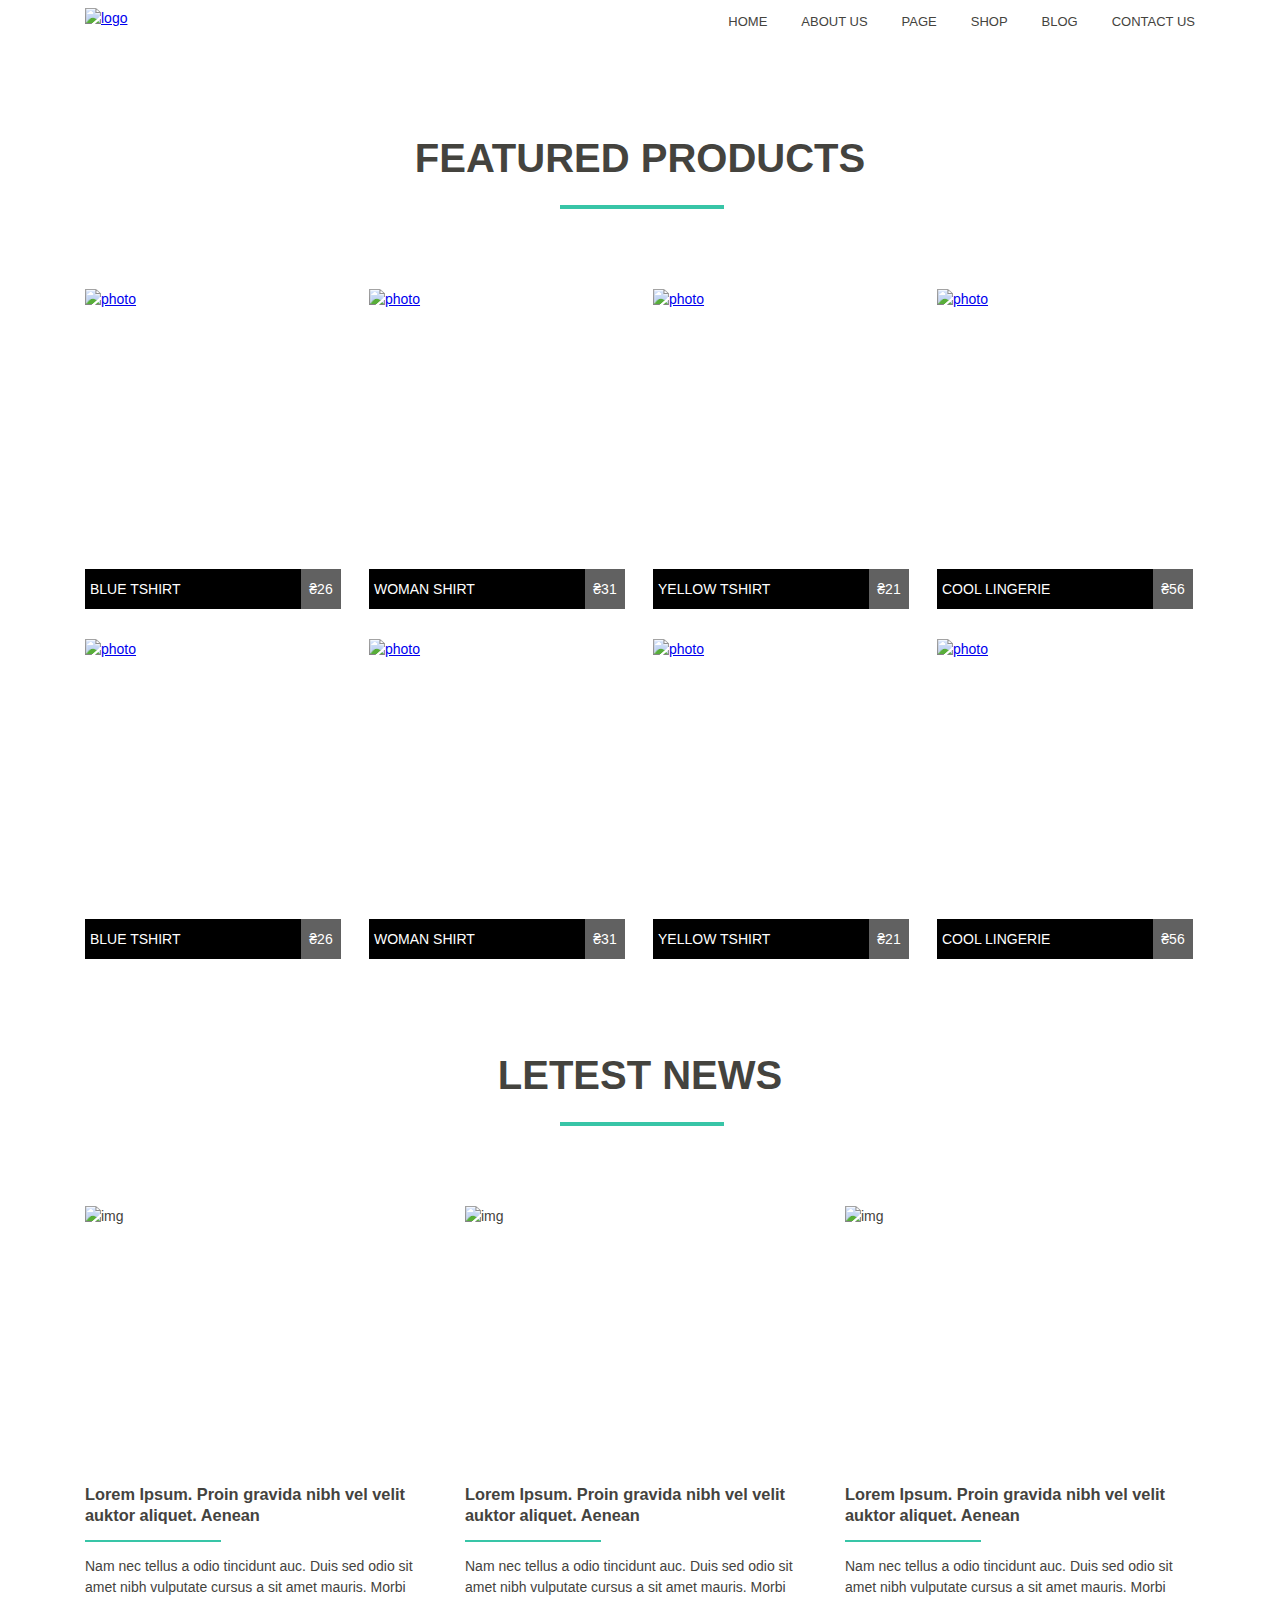
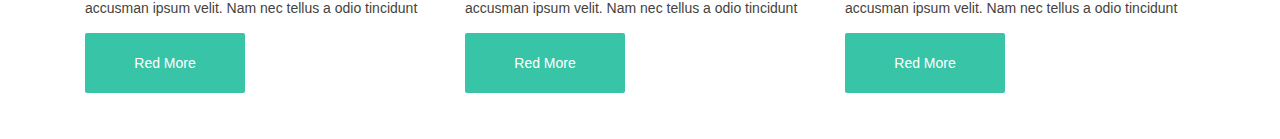
==== commit b482d8d9: "Project" ====
--- a/index.html
+++ b/index.html
@@ -143,6 +143,7 @@
             <li class="blog-list-item">
                <img class="blog-img" src="https://www.kadrof.ru/sites/default/files/illustrations/html_coding.jpg" alt="img" height="262" width="350">
                <h3 class="desc">Lorem Ipsum. Proin gravida nibh vel velit auktor aliquet. Aenean</h3>
+               <hr class="blod-line" align="left" width="136" size="4" color="#38c5a7" />
                <p class="text">Nam nec tellus a odio tincidunt auc. Duis sed odio sit amet nibh vulputate cursus a sit amet mauris. Morbi accusman ipsum velit. Nam nec tellus a odio tincidunt</p>
                <div class="botton">
                   <button class="button-btn">Red More</button>
--- a/style.css
+++ b/style.css
@@ -20,9 +20,10 @@
 }
 
 .clearfix::after {
-  display: table;
-  content: "";
+  /*display: table;*/
+  content: '';
   clear: both;
+  display: block;
 }
 
 .container {
@@ -102,7 +103,8 @@
 }
 
 .card-item {
-  width: 256px;
+
+ width: 256px;
   margin-right: 28px;
   margin-bottom: 30px;
   list-style: none;
@@ -117,31 +119,36 @@
   margin-bottom: 0;
 }
 
-.subject {
-  display: inline-block;
-  margin: 0;
-  padding: 12px 14px;
-  font-size: 15px;
-  text-transform: uppercase;
-  color: #fff;
-  background-color: rgb(43, 42, 42);
+.card-item-box-info {
+  height: 40px;
+  background-color: #000;
 }
 
-.subject:hover {
-  background-color: #38c5a7;
+.card-item-box-info:hover {
+  background-color: #1abc9c;
+}
+
+.subject {
+  float: left;
+  margin: 0;
+  line-height: 40px;
+  padding: 0 5px;
+  width: 216px;
+  color: white;
+  text-transform: uppercase;
+}
+
+.price {
+  float: left;
+  width: 40px;
+  text-align: center;
+  line-height: 40px;
+  color: white;
+  background-color: rgb(97, 97, 97);
 }
 
 .price:hover {
-  background-color: #93daca;
-}
-
-.price {
-  margin: 0;
-  font-size: 15px;
-  padding: 12px 14px;
-  color: #fff;
-  background-color: rgb(97, 97, 97);
-  float: right;
+  background-color: #7fd9c7;
 }
 
 .blog {
@@ -168,7 +175,7 @@
   margin-bottom: 14px;
 }
 
-.desc::after {
+/*.desc::after {
   content: "";
   width: 164px;
   height: 4px;
@@ -176,7 +183,7 @@
   left: calc(50% - 40px);
 
   background-color: #38c5a7;
-}
+}*/
 
 .button-btn {
   margin: 0;
